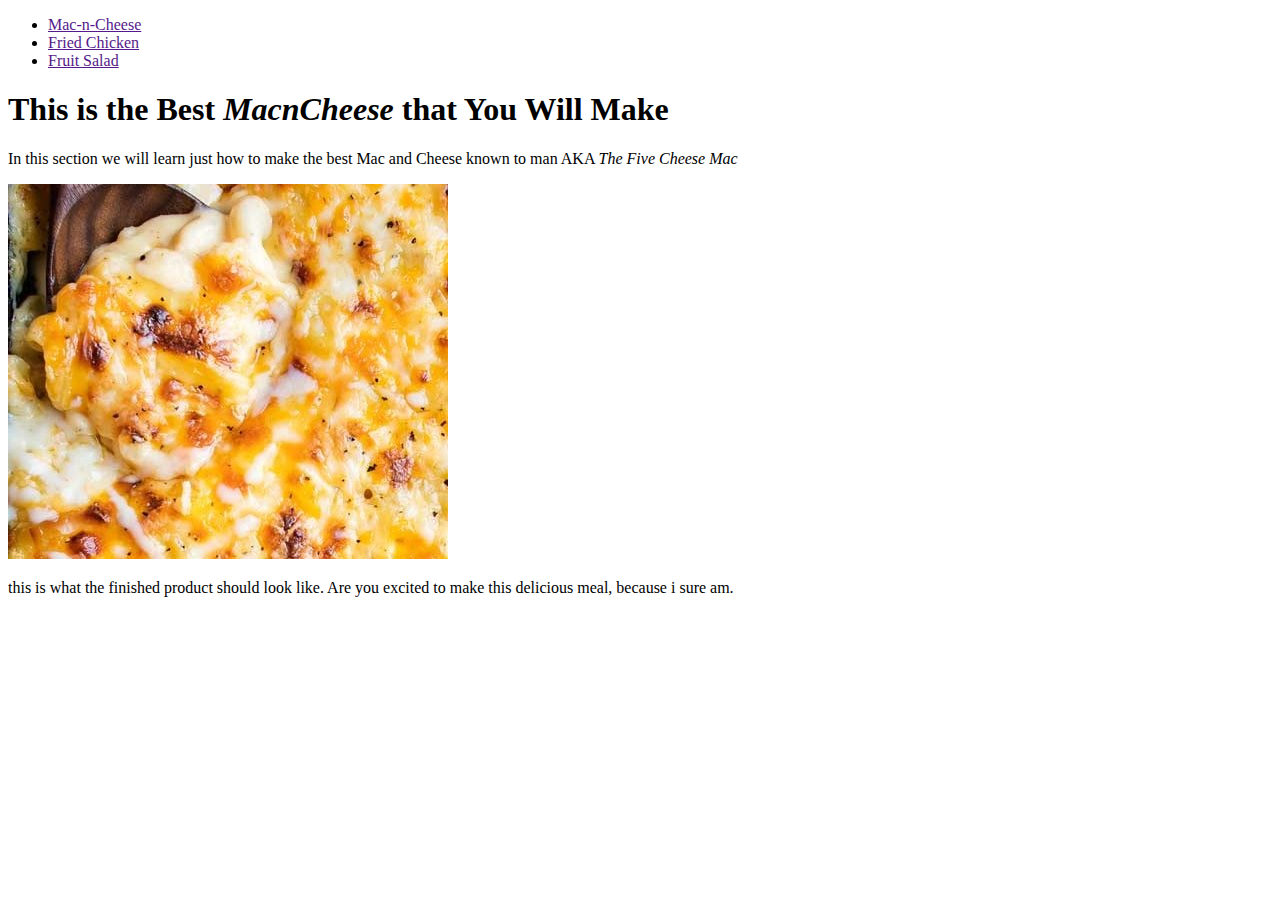
==== macncheese.html @ 3ea2cbe9 "i didnt quite understand assignment but im now back on track" ====
<!DOCTYPE html>
<html lang="en">

<head>
    <meta charset="UTF-8">
    <meta name="viewport" content="width=device-width, initial-scale=1.0">
    <title>Recipes-MacnCheese</title>
</head>

<body>
    <div>
        <nav id="navbar" class="nav">
            <ul class="nav">
                <li><a href="">Mac-n-Cheese</a></li>
                <li><a href="">Fried Chicken</a></li>
                <li><a href="">Fruit Salad</a></li>
            </ul>
        </nav>
    </div>
    <header>
        <h1>This is the Best <i>MacnCheese</i> that You Will Make</h1>
        <a href="odin-recipes/recipes1.html"></a>
        <p>In this section we will learn just how to make the best Mac and Cheese known to man AKA <i>The Five Cheese
                Mac</i></p>
    </header>
    <div>
        <img src="img/macncheese.jpg" alt="mac and cheese">
        <p>this is what the finished product should look like. Are you excited to make this delicious meal, because i
            sure am.</p>
    </div>
</body>

</html>
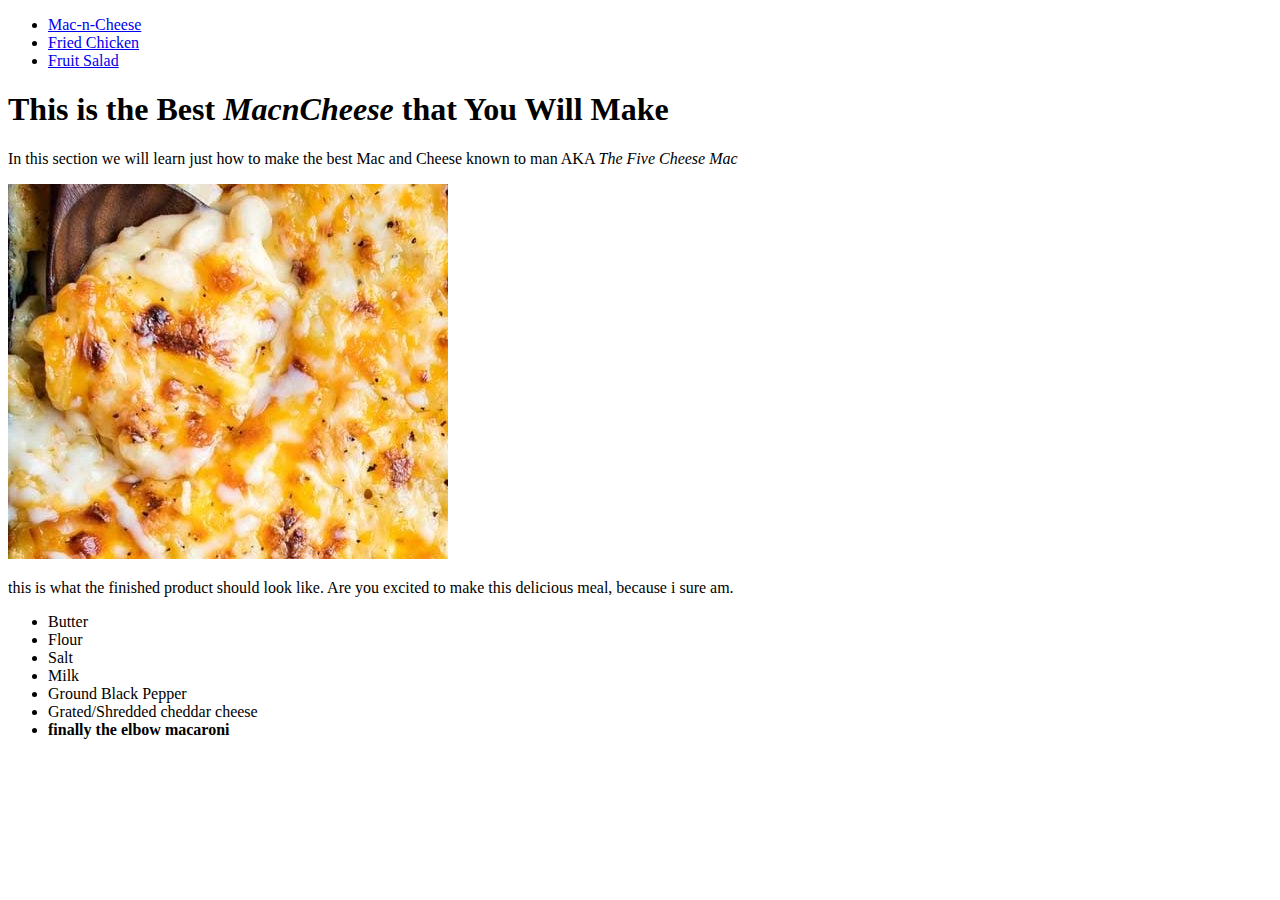
==== commit 6bec1f95: "added the First index to git hub and added a ingredient list to the mac" ====
--- a/macncheese.html
+++ b/macncheese.html
@@ -11,9 +11,9 @@
     <div>
         <nav id="navbar" class="nav">
             <ul class="nav">
-                <li><a href="">Mac-n-Cheese</a></li>
-                <li><a href="">Fried Chicken</a></li>
-                <li><a href="">Fruit Salad</a></li>
+                <li><a href="macncheese.html">Mac-n-Cheese</a></li>
+                <li><a href="chicken.html">Fried Chicken</a></li>
+                <li><a href="fruitsalad.html">Fruit Salad</a></li>
             </ul>
         </nav>
     </div>
@@ -28,6 +28,23 @@
         <p>this is what the finished product should look like. Are you excited to make this delicious meal, because i
             sure am.</p>
     </div>
+    <section id="ingredients">
+        <ul>
+            <li>Butter</li>
+            <li>Flour</li>
+            <li>Salt</li>
+            <li>Milk</li>
+            <li>Ground Black Pepper</li>
+            <li>Grated/Shredded cheddar cheese</li>
+            <li><b>finally the elbow macaroni</b></li>
+        </ul>
+    </section>
+    <section id="steps">
+        <ol>
+
+        </ol>
+    </section>
+
 </body>
 
 </html>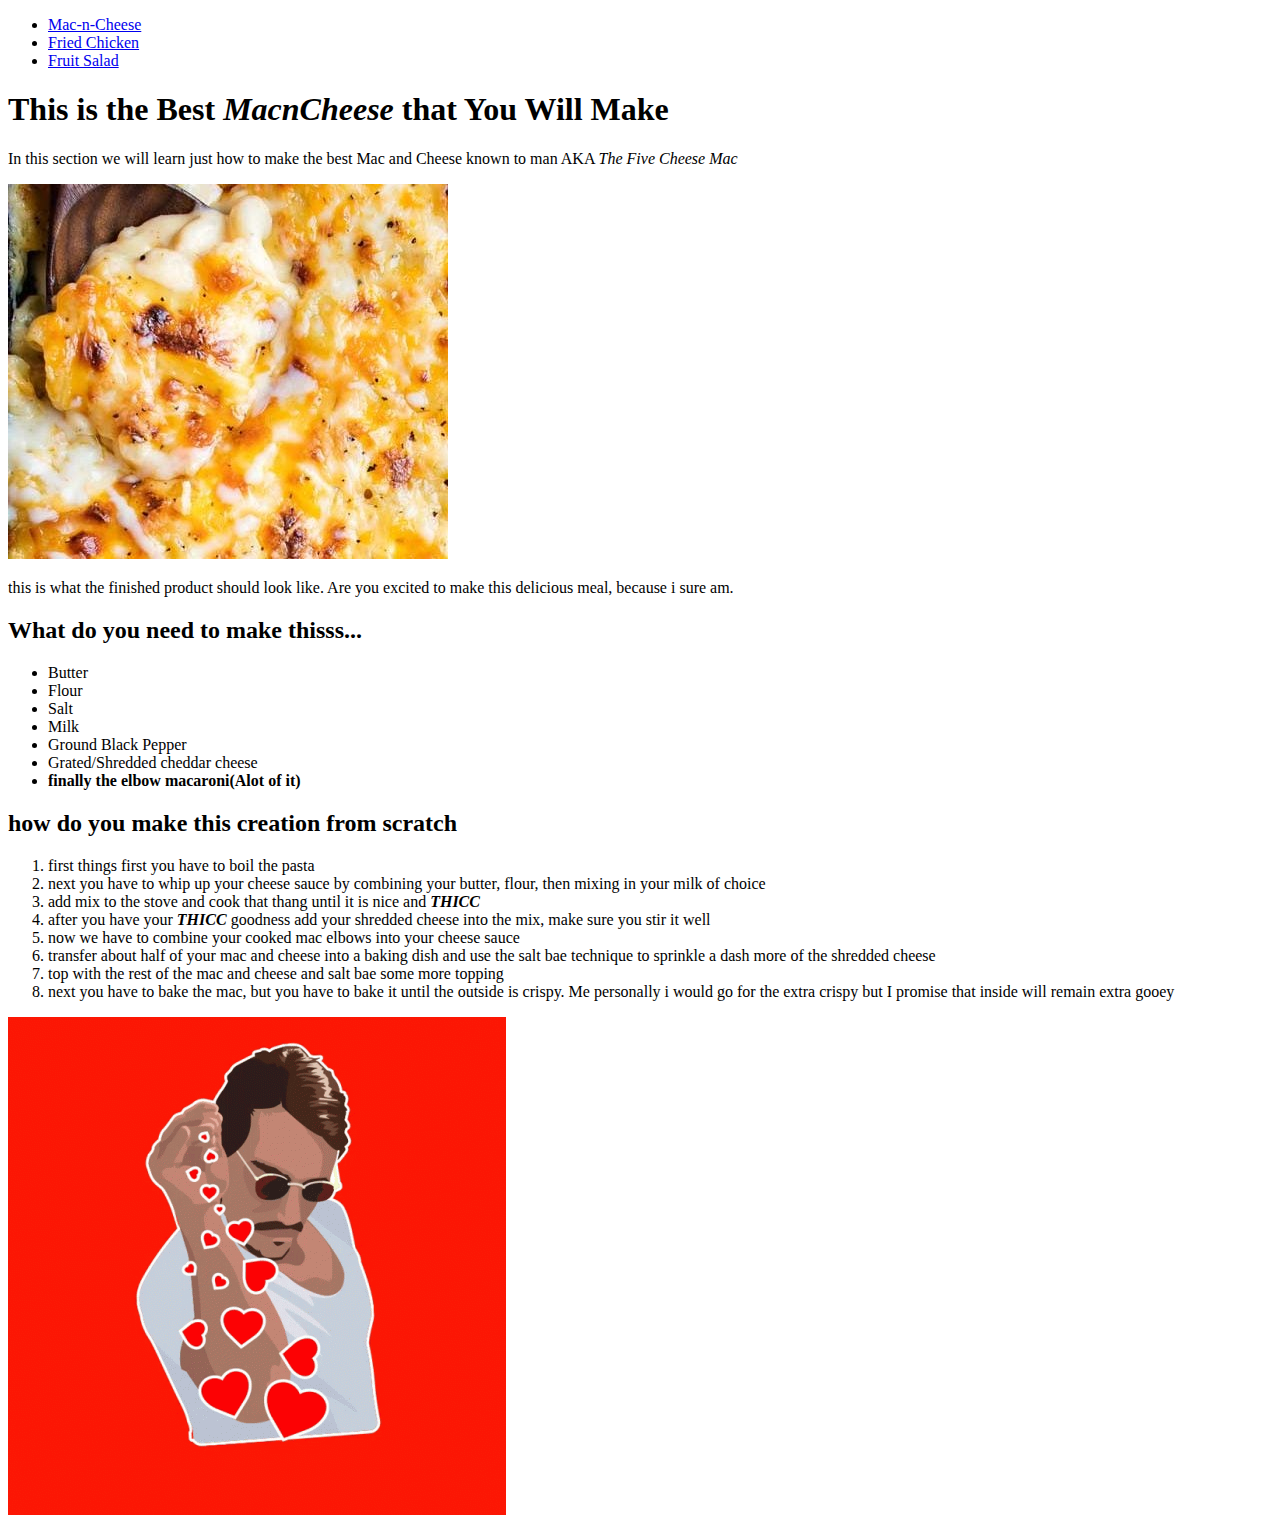
==== commit 5838a553: "added some gifs and figured how to make them work, as well as add the steps in mac" ====
--- a/macncheese.html
+++ b/macncheese.html
@@ -29,6 +29,7 @@
             sure am.</p>
     </div>
     <section id="ingredients">
+        <h2>What do you need to make thisss...</h2>
         <ul>
             <li>Butter</li>
             <li>Flour</li>
@@ -36,13 +37,26 @@
             <li>Milk</li>
             <li>Ground Black Pepper</li>
             <li>Grated/Shredded cheddar cheese</li>
-            <li><b>finally the elbow macaroni</b></li>
+            <li><b>finally the elbow macaroni(Alot of it)</b></li>
         </ul>
     </section>
     <section id="steps">
+        <h2>how do you make this creation from scratch</h2>
         <ol>
-
+            <li>first things first you have to boil the pasta</li>
+            <li>next you have to whip up your cheese sauce by combining your butter, flour, then mixing in your milk of
+                choice</li>
+            <li>add mix to the stove and cook that thang until it is nice and <b><i>THICC</i></b></li>
+            <li>after you have your <b><i>THICC</i></b> goodness add your shredded cheese into the mix, make sure you
+                stir it well</li>
+            <li>now we have to combine your cooked mac elbows into your cheese sauce</li>
+            <li>transfer about half of your mac and cheese into a baking dish and use the salt bae technique to sprinkle
+                a dash more of the shredded cheese</li>
+            <li>top with the rest of the mac and cheese and salt bae some more topping</li>
+            <li>next you have to bake the mac, but you have to bake it until the outside is crispy. Me personally i
+                would go for the extra crispy but I promise that inside will remain extra gooey</li>
         </ol>
+        <img src="img/salt-bae.gif"></video>
     </section>
 
 </body>
